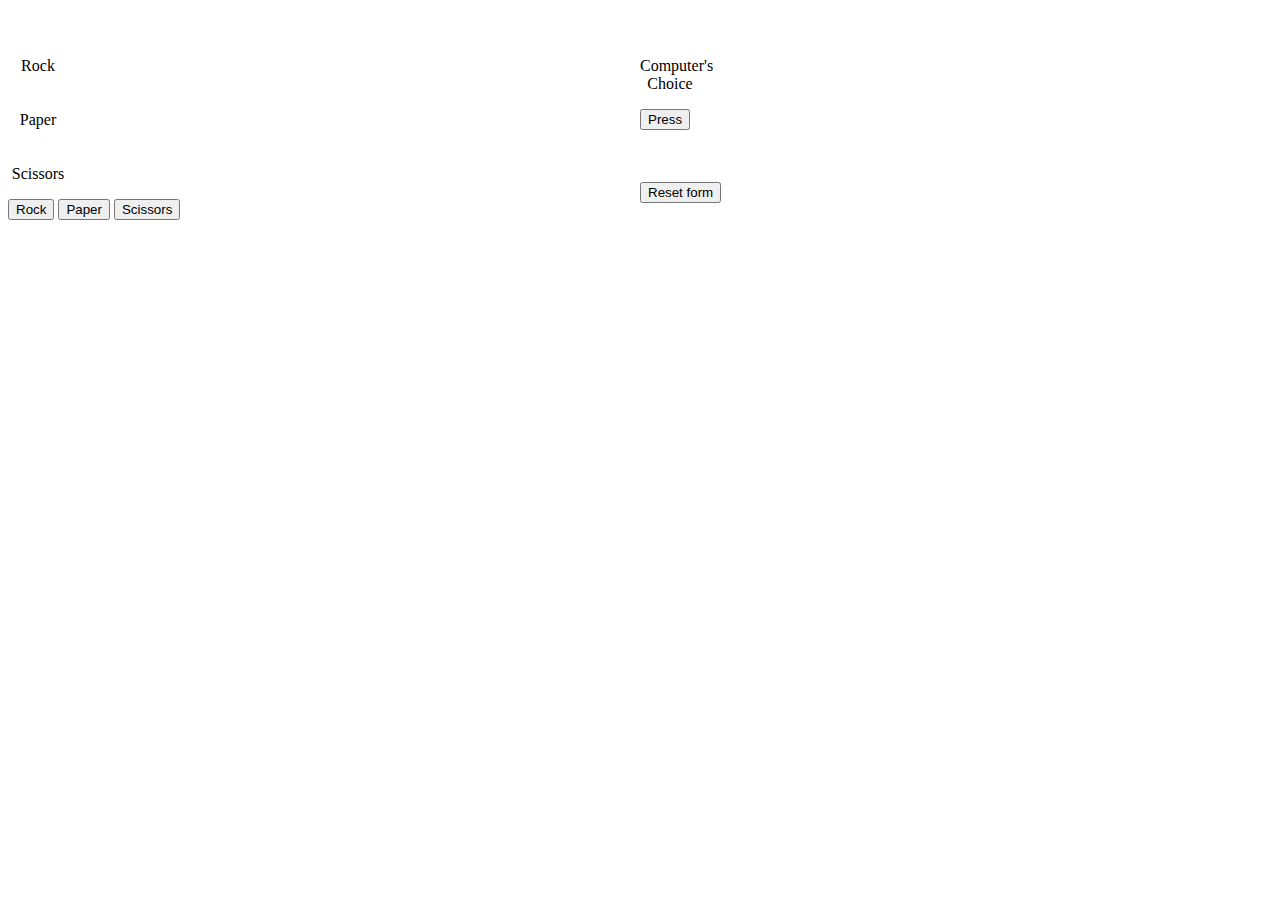
==== index.html @ 7f9da703 "my tasks" ====
<!DOCTYPE html>
<html lang="en">
  <style>
    p {
      text-align: center;
      width: 60px;
      height: auto;
      padding-top: 20px;
    }
    .leftDiv {
      float: left;
      width: 50%;
    }
    .selected {
      border: 1px solid black;
      border-radius: 50%;
      padding: 10px;
    }
  </style>
  <head>
    <meta charset="UTF-8" />
    <meta name="viewport" content="width=device-width, initial-scale=1.0" />
    <meta http-equiv="X-UA-Compatible" content="ie=edge" />
    <title>Rock, paper, Scissors</title>
    <script src="E:\New folder\AssignmentNo.3\Task 4\consoleFinal.js"></script>
    <!-- <script src="E:\New folder\AssignmentNo.3\Task 4\game.js"></script> -->
  </head>
  <body>
    <div class="leftDiv">
      <p id="Rock">Rock</p>
      <p id="Paper">Paper</p>
      <p id="Scissors">Scissors</p>
      <button id="Rock" class="" onClick="clicked(this.id)">Rock</button>
      <button id="Paper" class="" onClick="clicked(this.id)">Paper</button>
      <button id="Scissors" class="" onClick="clicked(this.id)">
        Scissors
      </button>
    </div>
    <div class="leftDiv">
      <p>Computer's Choice</p>
      <button id="" class="" onClick="computerPlay()">Press</button>
      <p id="computersChoice"></p>
    </div>
    <div class="clear"></div>

    <h1 id="result"></h1>
    <div id="myDiv">
      <input type="button" onclick="myFunction()" value="Reset form" />
    </div>

    <script>
      function myFunction() {
        document.getElementById("myDiv").reset();
      }
    </script>
  </body>
</html>
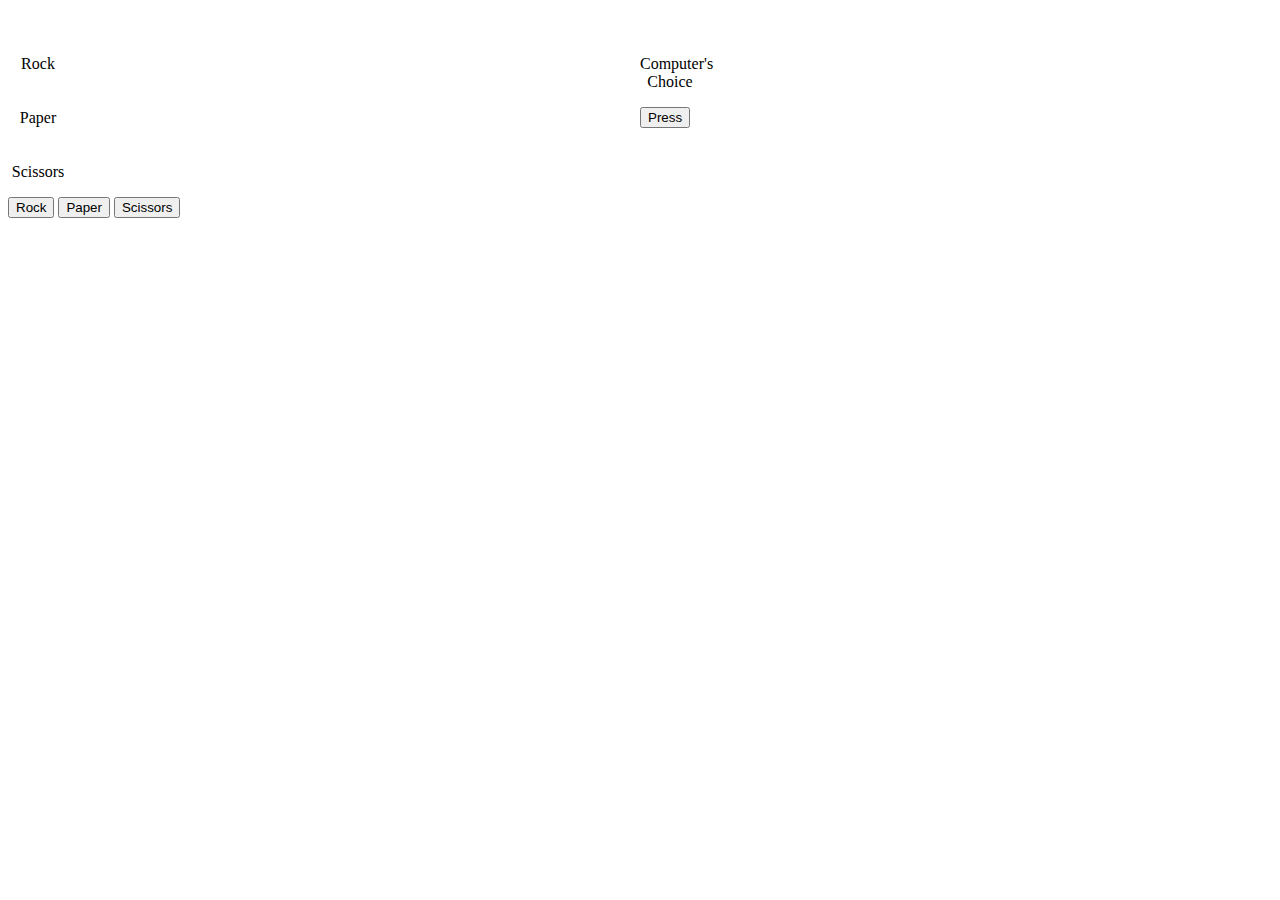
==== commit f7575065: "my tasks" ====
--- a/index.html
+++ b/index.html
@@ -22,7 +22,7 @@
     <meta name="viewport" content="width=device-width, initial-scale=1.0" />
     <meta http-equiv="X-UA-Compatible" content="ie=edge" />
     <title>Rock, paper, Scissors</title>
-    <script src="E:\New folder\AssignmentNo.3\Task 4\consoleFinal.js"></script>
+    <script src="E:\New folder\AssignmentNo.4\console.js"></script>
     <!-- <script src="E:\New folder\AssignmentNo.3\Task 4\game.js"></script> -->
   </head>
   <body>
@@ -43,15 +43,11 @@
     </div>
     <div class="clear"></div>
 
-    <h1 id="result"></h1>
-    <div id="myDiv">
-      <input type="button" onclick="myFunction()" value="Reset form" />
+    <h3 id="result"></h3>
+    <div id="resetDiv" style="visibility: hidden;">
+      <input type="button" onClick="resetGame()" value="Reset" />
     </div>
 
-    <script>
-      function myFunction() {
-        document.getElementById("myDiv").reset();
-      }
-    </script>
+    <h1 style="text-align: center;" id="finalResult"></h1>
   </body>
 </html>
